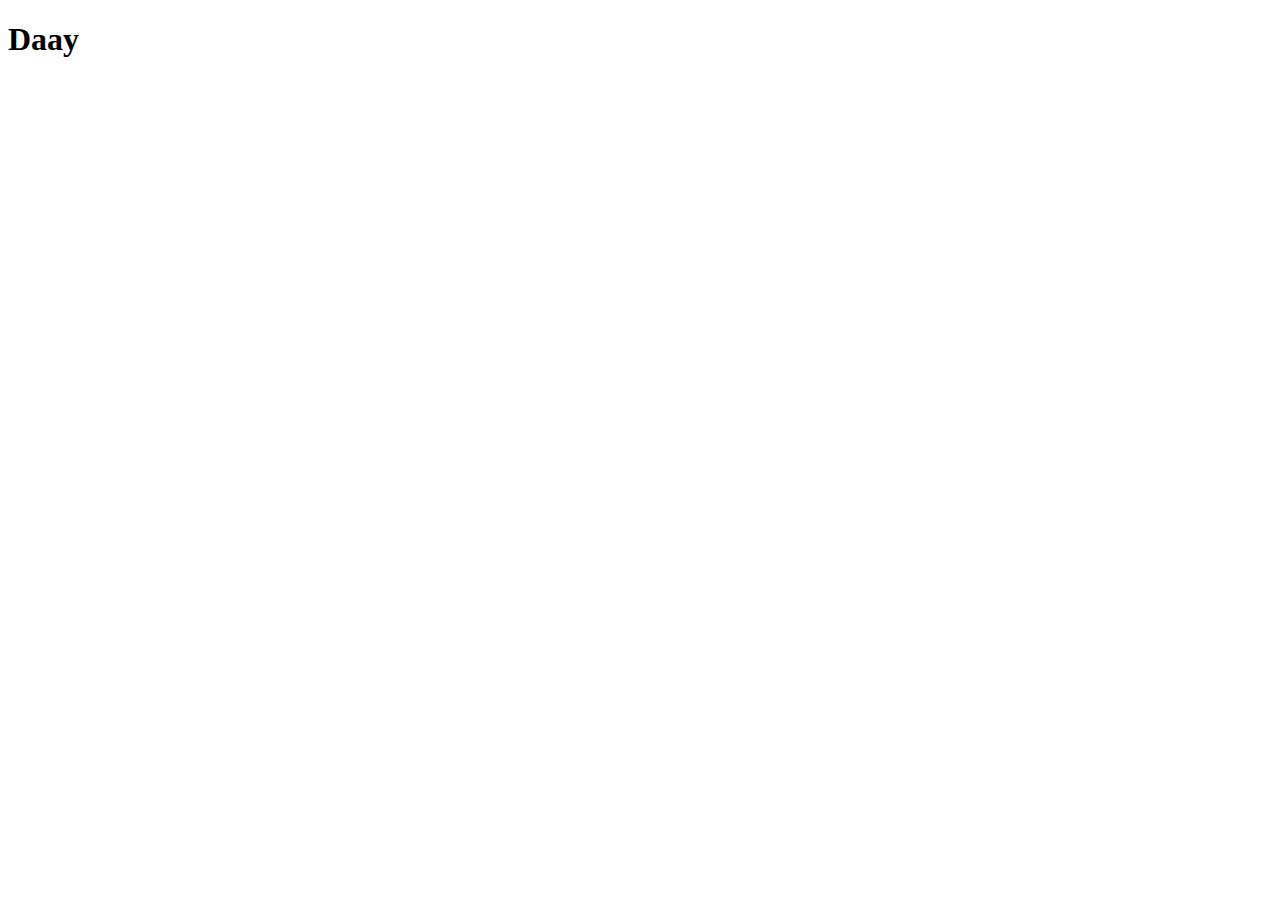
==== daya.html @ 5a337f41 "heading" ====
<!DOCTYPE html>
<html lang="en">
<head>
    <meta charset="UTF-8">
    <meta http-equiv="X-UA-Compatible" content="IE=edge">
    <meta name="viewport" content="width=device-width, initial-scale=1.0">
    <title>Document</title>
</head>
<body>
    <h1>Daay</h1>
</body>
</html>
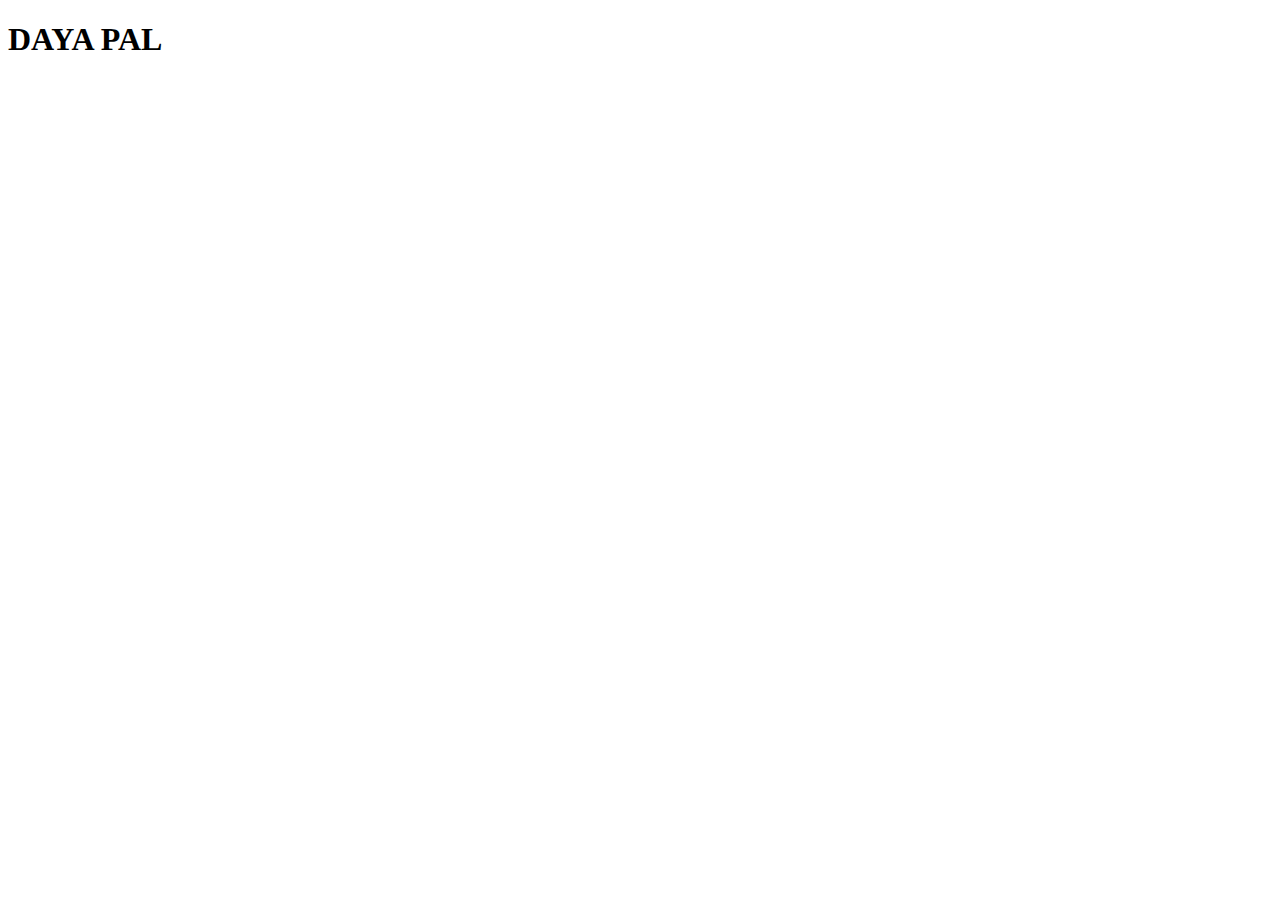
==== commit b339a620: "Update daya.html" ====
--- a/daya.html
+++ b/daya.html
@@ -7,6 +7,6 @@
     <title>Document</title>
 </head>
 <body>
-    <h1>Daay</h1>
+    <h1>DAYA PAL</h1>
 </body>
-</html>+</html>
